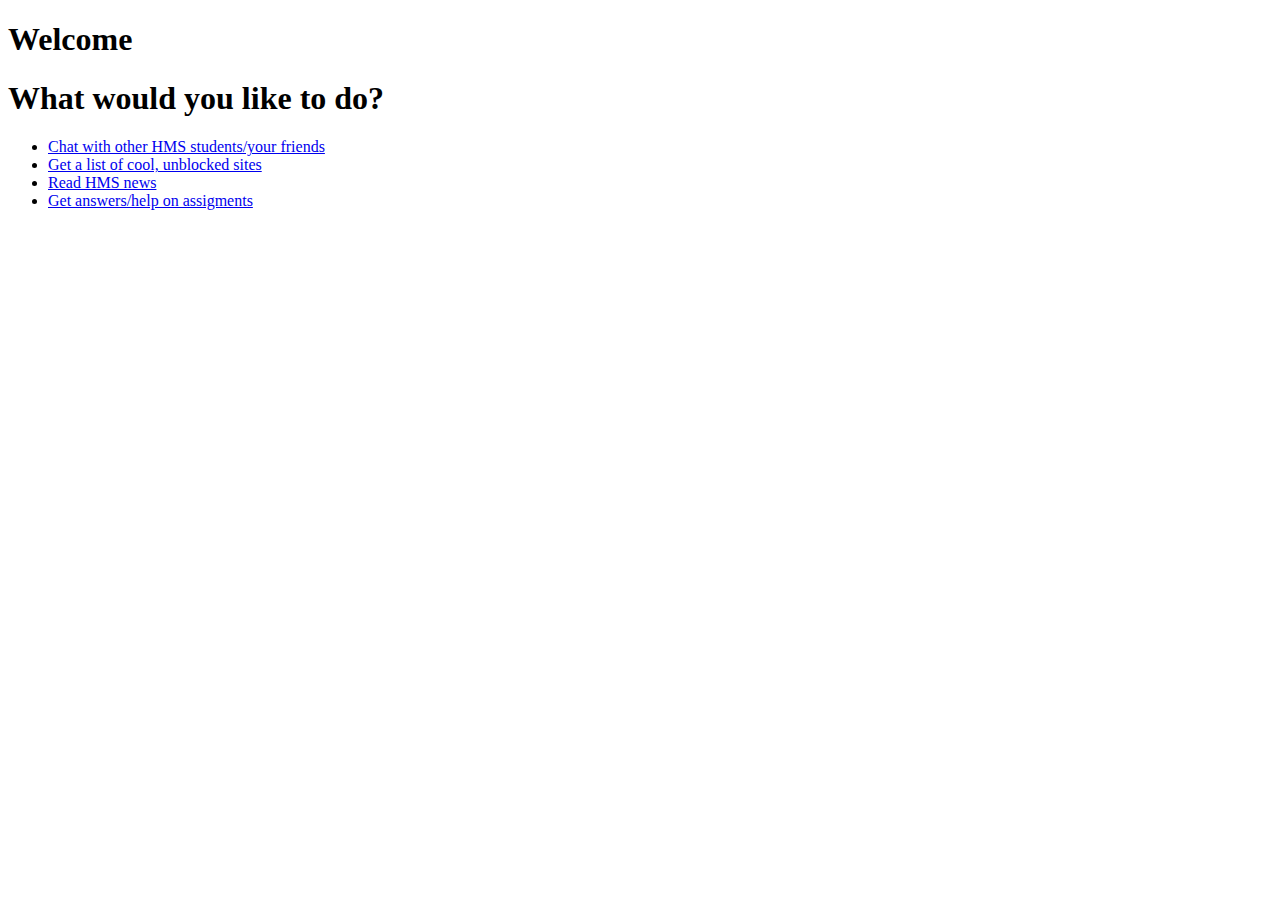
==== index.html @ 082f9d44 "adding the files" ====
<!doctype html>
<html>
    <head>
        <title>Free Educational Resources</title>
        <link href='/website/css/index.css' rel='stylesheet'>
        </head>
        <body>
            <h1 class='big-title'>Welcome</h1>
            <h1>What would you like to do?</h1>
            <ul>
            <li class='no-bullet'><a href='/website/html/chat-note.html'>Chat with other HMS students/your friends</a></li>
            <li class='no-bullet'><a href='/website/html/unblocked.html'>Get a list of cool, unblocked sites</a></li>
            <li class='no-bullet'><a href='/website/html/news.html'>Read HMS news</a></li>
            <li class='no-bullet'><a href='/website/html/work-help.html'>Get answers/help on assigments</a></li>
            </ul>
        </body>
</html>
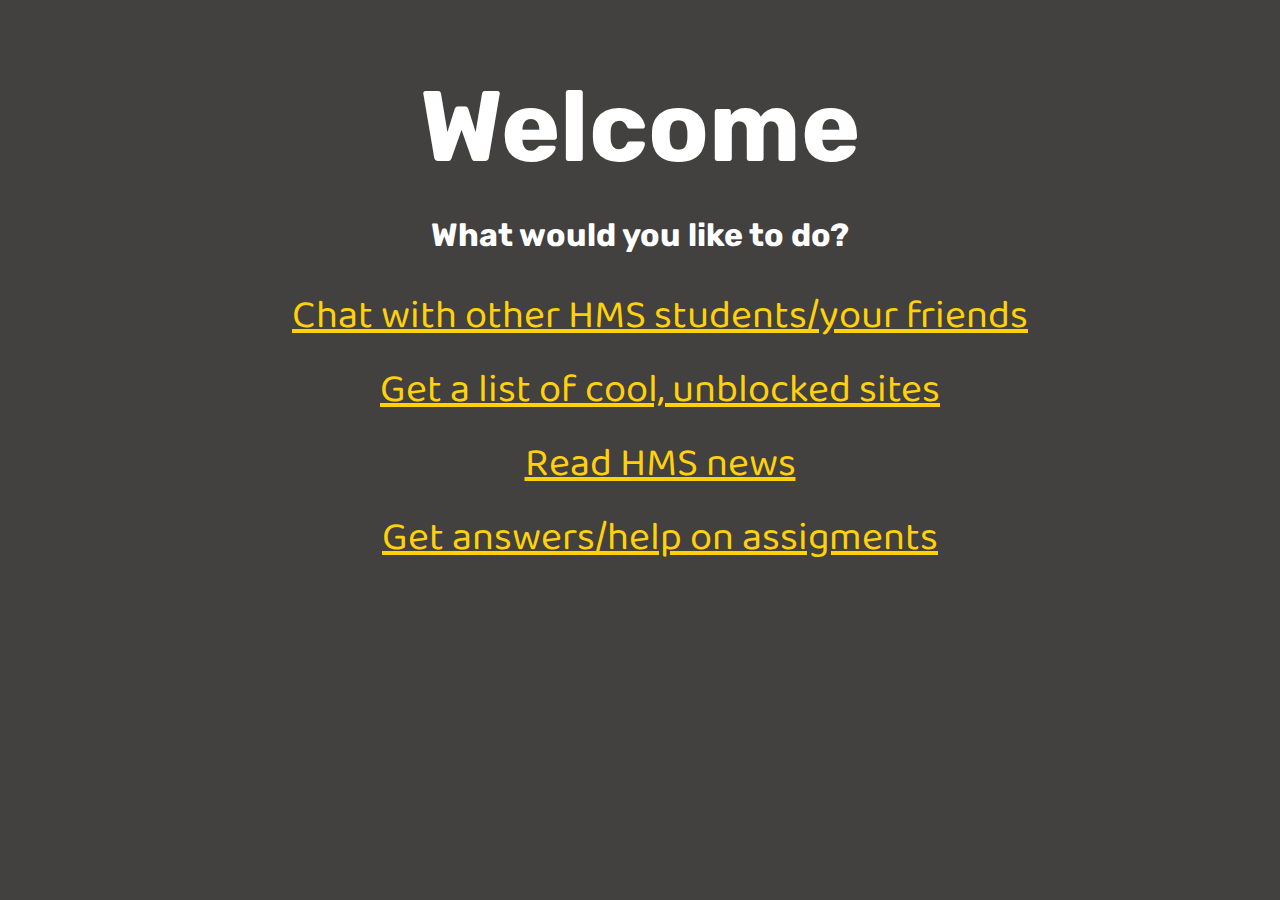
==== commit 6550acdd: "Update index.html" ====
--- a/index.html
+++ b/index.html
@@ -2,16 +2,16 @@
 <html>
     <head>
         <title>Free Educational Resources</title>
-        <link href='/website/css/index.css' rel='stylesheet'>
+        <link href='/index.css' rel='stylesheet'>
         </head>
         <body>
             <h1 class='big-title'>Welcome</h1>
             <h1>What would you like to do?</h1>
             <ul>
-            <li class='no-bullet'><a href='/website/html/chat-note.html'>Chat with other HMS students/your friends</a></li>
+            <li class='no-bullet'><a href='file:///C:/Users/Irene.Roghani51/Documents/Scrim-s0k73ilshc/website/html/chat-note.html'>Chat with other HMS students/your friends</a></li>
             <li class='no-bullet'><a href='/website/html/unblocked.html'>Get a list of cool, unblocked sites</a></li>
             <li class='no-bullet'><a href='/website/html/news.html'>Read HMS news</a></li>
             <li class='no-bullet'><a href='/website/html/work-help.html'>Get answers/help on assigments</a></li>
             </ul>
         </body>
-</html>+</html>
--- a/index.css
+++ b/index.css
@@ -0,0 +1,146 @@
+@import url('https://fonts.googleapis.com/css2?family=Baloo+2:wght@400;700&display=swap');
+@import url('https://fonts.googleapis.com/css2?family=Rubik:wght@400;500;600;700&display=swap');
+
+
+body {
+  background-color: #434040;
+  text-align: center;
+  background-image: url(/website/images/blue-abstract.svg);
+  background-size: cover;
+  font-family: 'Baloo 2', sans-serif;
+}
+
+p {
+  color: #Cfff04;
+  font-size: 30px;
+}
+
+.better-list {
+  font-size: 30px;
+  margin-bottom: 20px;
+  color: #Cfff04;
+}
+
+.no-bullet {
+  list-style-type: none;
+}
+
+.simple {
+  background-image: url(/website/images/cave.png);
+  background-size: cover;
+}
+
+.sim-para {
+  color: #Cfff04;
+  text-align: left;
+}
+
+h1 {
+  color: #fff;
+  margin-bottom: 30px;
+  font-family: 'Rubik', sans-seif;
+}
+
+a.invisible {
+  color: #fff;
+  font-size: 20px;
+  letter-spacing: 2px;
+  text-transform: uppercase;
+  cursor: pointer;
+  font-family: 'Baloo 2';
+  font-weight: bold;
+  text-decoration: none;
+}
+
+a:hover {
+  color: black;
+}
+
+.better-btn {
+  position: relative;
+  height: 60px;
+  width: 200px;
+  margin: 0 35px;
+  border-radius: 50px;
+  border: none;
+  outline: none;
+  background: #000;
+  color: #fff;
+  font-size: 20px;
+  letter-spacing: 2px;
+  text-transform: uppercase;
+  cursor: pointer;
+  font-family: 'Baloo 2';
+  font-weight: bold;
+  margin-top: 0;
+}
+
+.better-btn:hover {
+  background: linear-gradient(90deg, #03a9fa, #f441a5, #ffeb3b, #03a9f4);
+  background-size: 400%;
+  z-index: 1;
+  animation: glow 8s linear infinite;
+  color: black;
+  }
+
+a.try-btn {
+    text-decoration: none;
+    color: black;
+} 
+
+hr {
+  margin-top: 45px;
+  margin-bottom: 45px;
+}
+
+.neon-green {
+  color: #16F8B6;
+  font-size: 100px;
+  font-family: 'Poppins', sans-serif;
+  text-align: left;
+  margin-left: 0;
+  margin-bottom: 0;
+}
+
+.better-font {
+  font-family: 'Poppins', sans-serif;
+  color: #E6E4E4;
+  margin-right: 520px;
+  text-align: left;
+}
+
+.column {
+  display: flex;
+}
+
+li.no-bullet {
+  list-style-type: none;
+  font-size: 40px;
+  margin-bottom: 10px;
+}
+
+a {
+    color: #fed10a;
+}
+
+.big-title {
+  font-size: 100px;
+}
+
+.lil-title {
+  font-size: 65px;
+}
+
+.better-btn:hover:before {
+  opacity: 1;
+  z-index: -1
+}
+
+@keyframes glow {
+  0% {
+    background-position: 0%;
+  }
+  100% {
+    background-position: 400%;
+  }
+}
